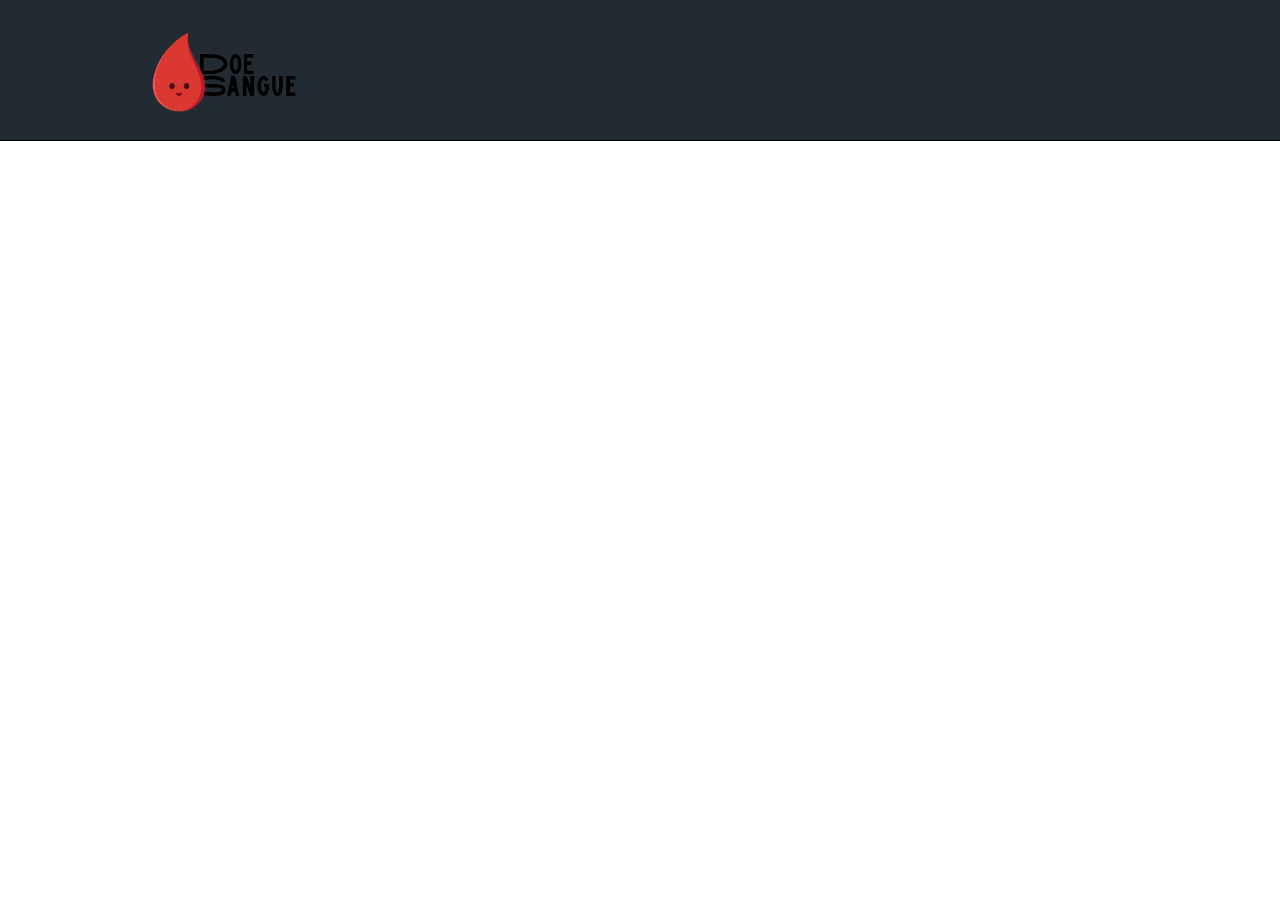
==== sobre.html @ ab2ef7a9 "Feat-coloquei nova aba para formulário" ====
<html lang="en">

<head>
    <meta charset="UTF-8">
    <meta name="viewport" content="width=device-width, initial-scale=1.0">
    <title>Document</title>
    <link rel="stylesheet" href="style.css">
</head>

<body>
    <header>
        <div id="cabecalho">
            </a>
                        <a href="file:///C:/%C2%B4~[]/Formul-rio_doacao_sangue/index.html">
                <img id="logo" src="Assets/Doe_Sangue__1_-removebg-preview.png" alt="logo">
            </a>
        </div>

    </header>

       

</body>

</html>
---- style.css ----
#cabecalho{
    background-color:#222a32;
    width: 1920px;
    height: 140px;
    margin-top: 0px;
    border-bottom: 1px solid black;
}
body{
    margin: 0px;
    padding: 0px;
}
#logo{
    width: 150px;
    height: 150px;
    position: relative;
    left: 150px;
}

#foto_doacao{
  display:flex;
  border-radius: 20px;
  width: 900px;
  height: 450px;
  margin-top: 30px;
  border: 2px solid black;
}

#foto_espaco{
    background-color:#222a32; 
    height: 550px;
    display: flex;
    justify-content: center;
}

#botao_doe{
    width: 170px;
    height: 60px;
    background-color: rgb(71, 1, 1);
    justify-content: right;
    position: absolute;
    left: 1700px;
    margin-top: 50px;
    border-radius: 20px;
    border: 1px solid black;
}

#texto_botao{
    margin-top: 20px;
    text-align: center;
    font-family: monospace;
    font-size: 20px;
    color: aliceblue;
}
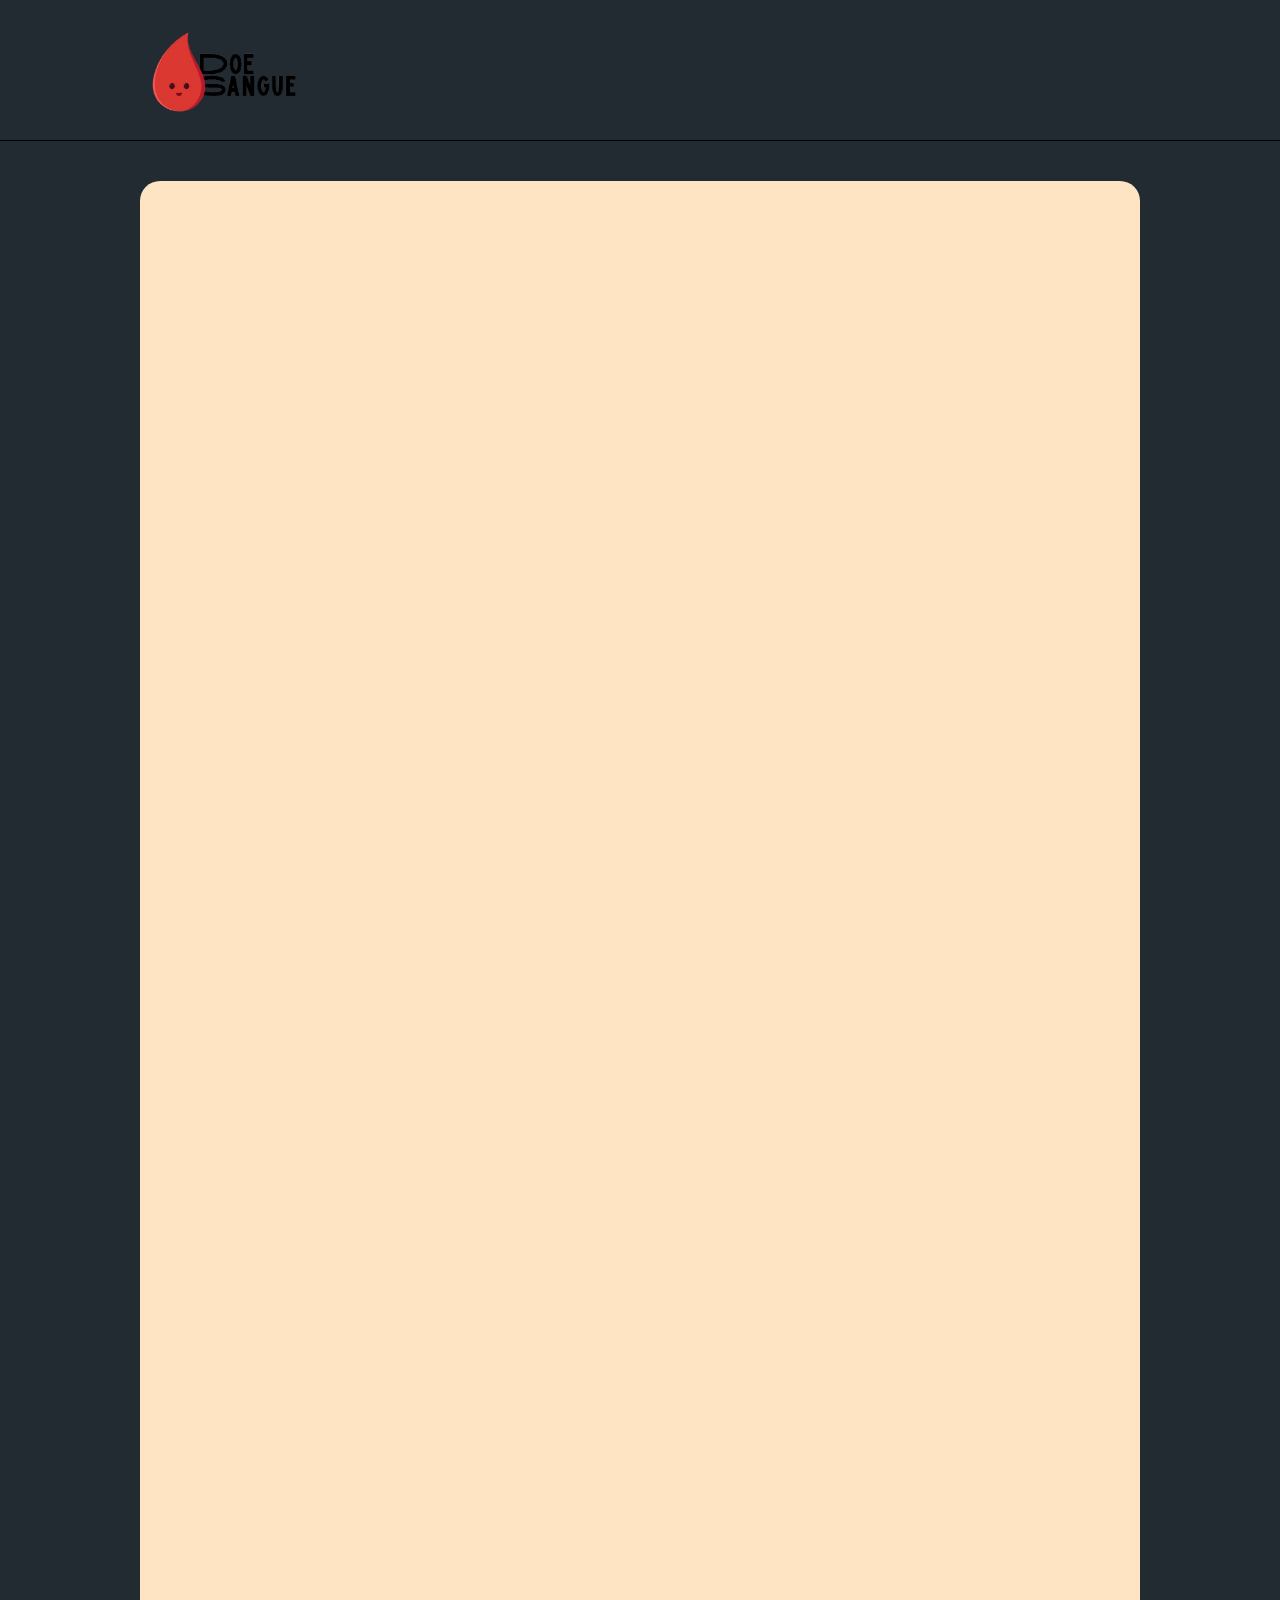
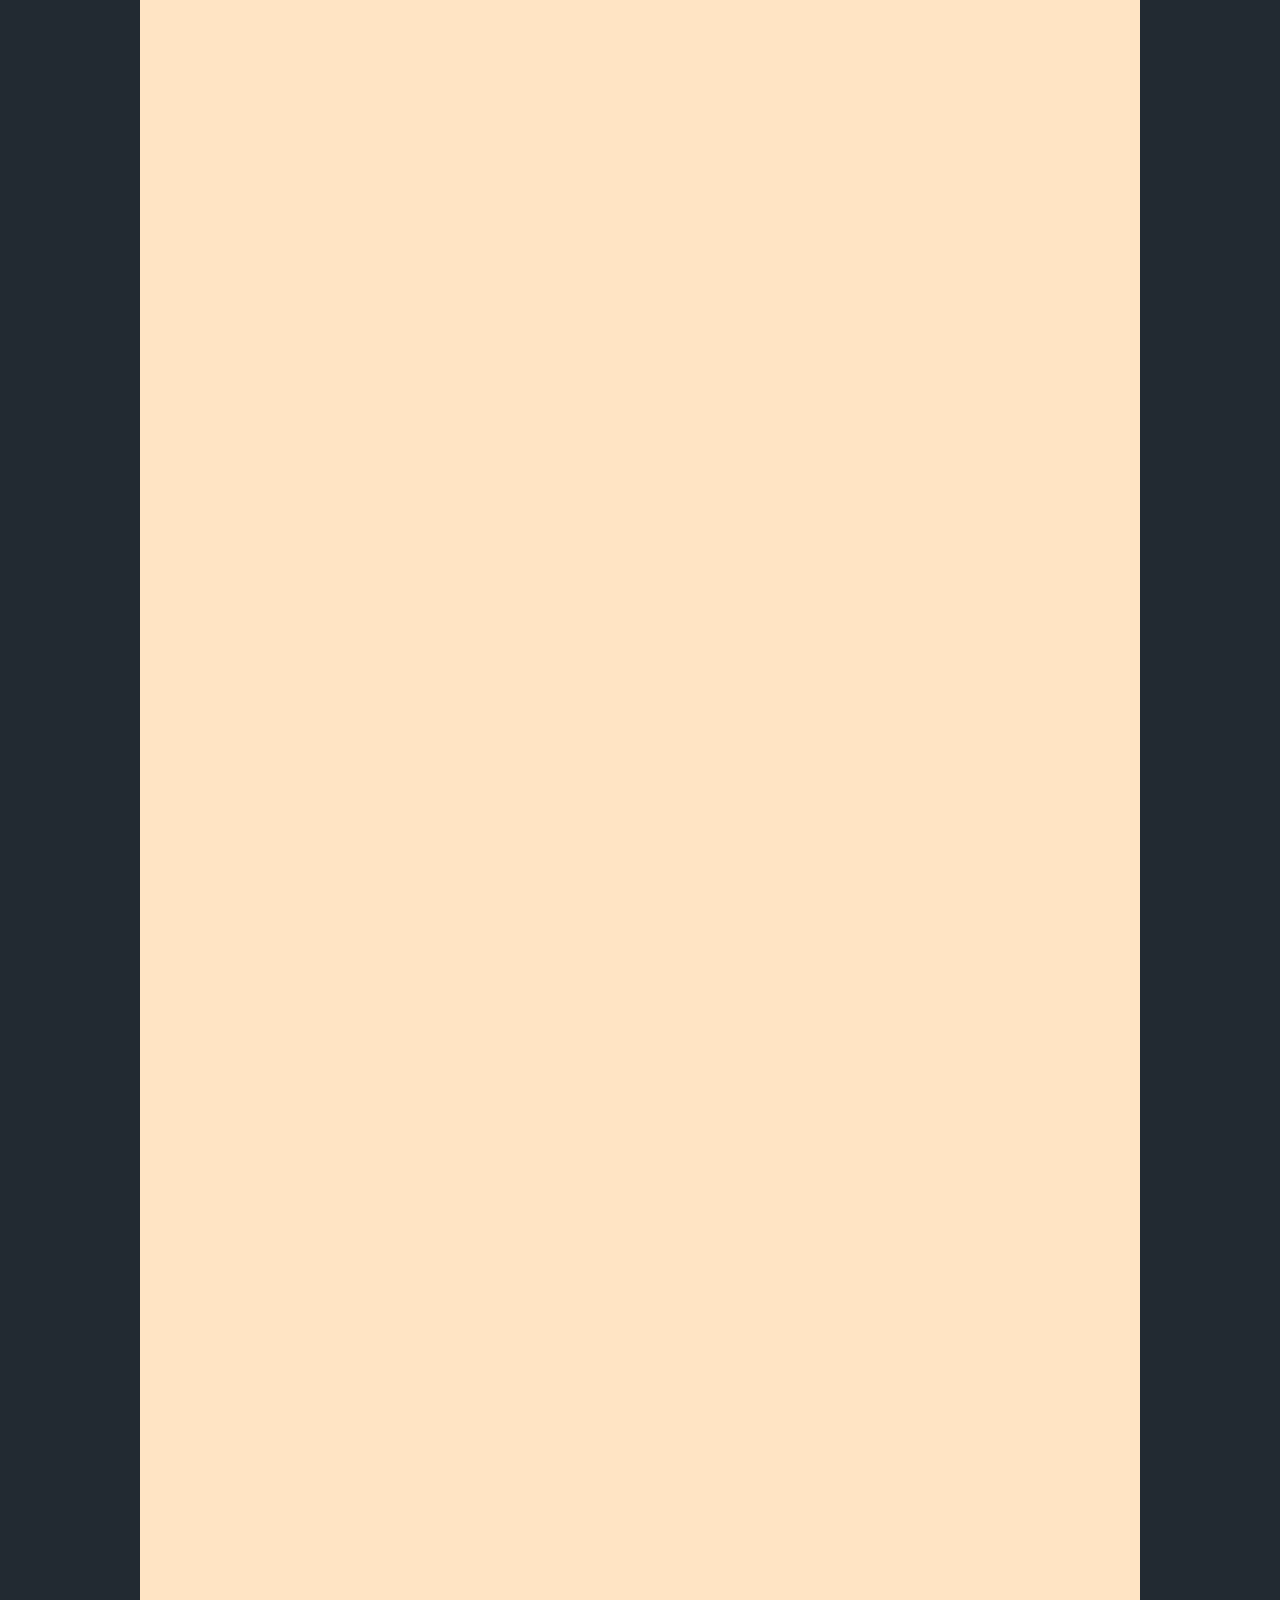
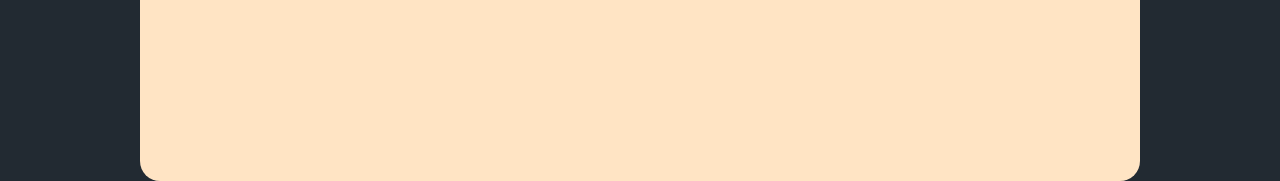
==== commit 63edd9bf: "06/04/26" ====
--- a/sobre.html
+++ b/sobre.html
@@ -11,13 +11,20 @@
     <header>
         <div id="cabecalho">
             </a>
-                        <a href="file:///C:/%C2%B4~[]/Formul-rio_doacao_sangue/index.html">
+                        <a href="index.html">
                 <img id="logo" src="Assets/Doe_Sangue__1_-removebg-preview.png" alt="logo">
             </a>
         </div>
+    </header>
+    <main>
+      <div id="bloco_de_informacao">
+        
 
-    </header>
 
+
+
+      </div>
+    </main>
        
 
 </body>
--- a/style.css
+++ b/style.css
@@ -1,3 +1,7 @@
+body{
+     background-color:#222a32;
+}
+
 #cabecalho{
     background-color:#222a32;
     width: 1920px;
@@ -50,4 +54,15 @@
     font-family: monospace;
     font-size: 20px;
     color: aliceblue;
+}
+
+/*-------------------------------------------------- Outra parte do site---------------------------------------*/
+#bloco_de_informacao{
+    background-color: bisque;
+    width: 1000px;
+    height: 3200px;
+    margin: auto;
+    position: relative;
+    margin-top: 40px;
+    border-radius: 20px;
 }
